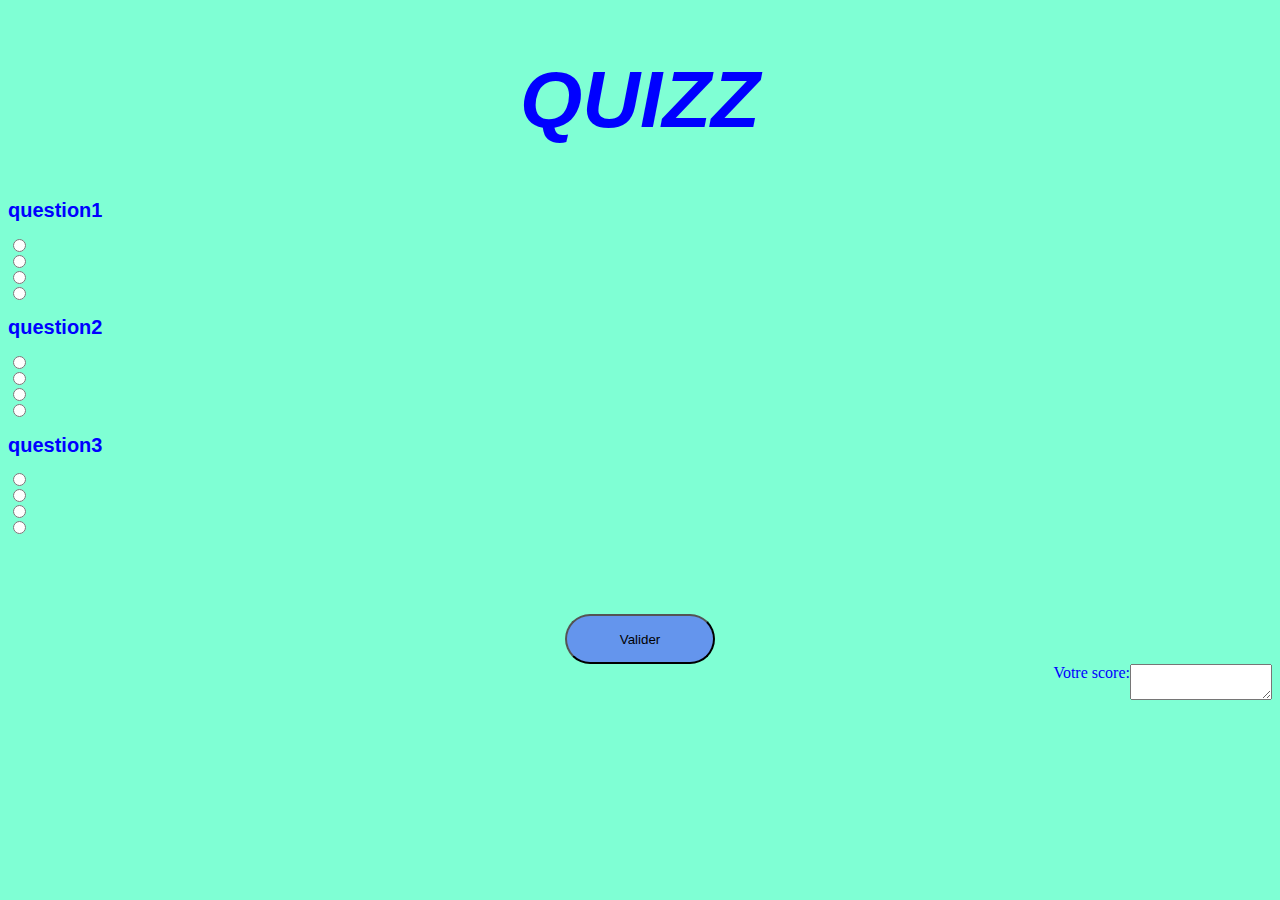
==== quizz.html @ adedf18e "changement" ====
<!DOCTYPE html>
<html lang="fr">
<head>
    <meta charset="UTF-8">
    <meta http-equiv="X-UA-Compatible" content="IE=edge">
    <meta name="viewport" content="width=device-width, initial-scale=1.0">
    <link rel="stylesheet" href="quizz.css">
    <title>QUIZZ</title>
</head>
<body>
    <header>
        <h1>QUIZZ</h1>
    </header>
    <main>
        <form action="#">
            <h2 id="question1">question1</h2>
            <div class="reponse">  
                <input type="radio" id="propositionn1" name="question1">
                <label for="propositionn1"></label>
        
                <input type="radio" id="propositionn2" name="question1">
                <label for="propositionn2"></label>

                <input type="radio" id="propositionn3" name="question1">
                <label for="propositionn3"></label>

                <input type="radio" id="propositionn4" name="question1">
                <label for="propositionn4"></label>
            </div>  
            <h2 id="question2">question2</h2>
            <div class="reponse">
                <input type="radio" id="propositionn2_1" name="question2">
                <label for="propositionn2_1"></label>

                <input type="radio" id="propositionn2_2" name="question2">
                <label for="propositionn2_2"></label>

                <input type="radio" id="propositionn2_3" name="question2">
                <label for="propositionn2_3"></label>
            
                <input type="radio" id="propositionn2_4" name="question2">
                <label for="propositionn2_4"></label>
            </div>
            <h2 id="question3">question3</h2>
            <div class="reponse">
                <input type="radio" id="propositionn3_1" name="question3">
                <label for="propositionn3_1"></label>
            
                <input type="radio" id="propositionn3_2" name="question3">
                <label for="propositionn3_2"></label>
            
                <input type="radio" id="propositionn3_3" name="question3">
                <label for="propositionn3_3"></label>
            
                <input type="radio" id="propositionn3_4" name="question3">
                <label for="propositionn3_4"></label>
            
            </div>  
        <div class="button">
            <!-- appel de la fonction valider lors du clic sur le bouton -->
            <button type="submit" class="btn" onclick="valider()">Valider</button>
        </div>
        </form>
    </main>
    <footer>
            <label for="score">Votre score:</label>
            <textarea id="score" name="score"  rows="2" cols="15">
            </textarea>
    </footer>
    <script src="quizz.js"></script>
</body>
</html>
---- quizz.css ----
body{
    background-color: aquamarine;
    color: blue;
}
h1
{
    text-align: center;
    font-family: Verdana, Geneva, Tahoma, sans-serif;
    font-size: 80px;
    font-style: oblique;
}
h2
{
    font-family: Verdana, Geneva, Tahoma, sans-serif;
    font-size: 20px;
}
input
{
    display: flex;

}
.reponse
{
    font-family: Verdana, Geneva, Tahoma, sans-serif;
    font-size: 10px;
    font-weight: bolder;
    font-style: oblique;   
}

.button
{
    display: flex;
    flex-direction: row;
    flex-wrap: wrap;
    justify-content: center;
    margin-top: 80px;
}
.btn
{
    border-radius: 40px 40px;
    background-color: cornflowerblue;
    width: 150px;
    height: 50px;
    cursor: pointer;
}
footer
{
    display: flex;
    justify-content: flex-end;
}
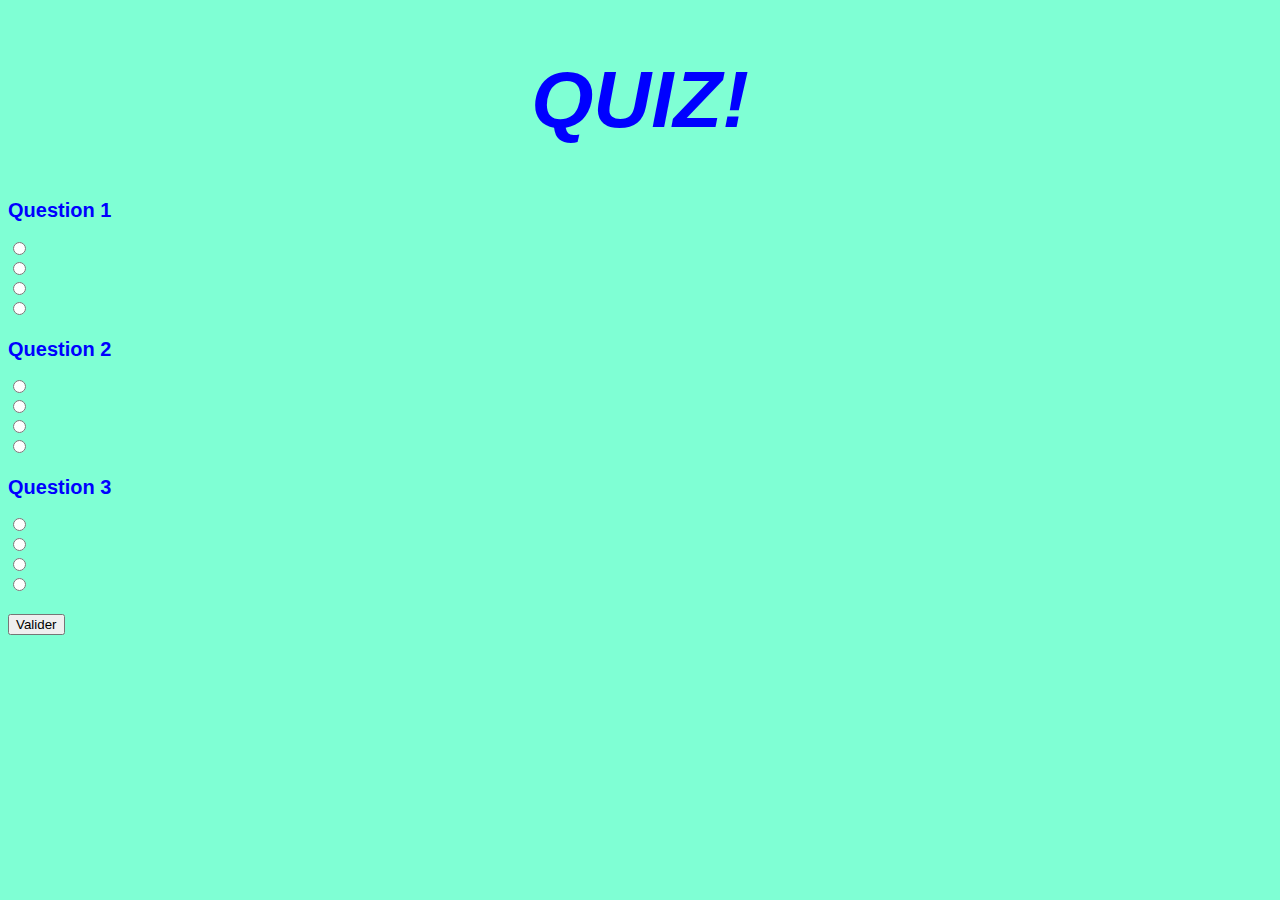
==== commit 2df85106: "modification" ====
--- a/quizz.html
+++ b/quizz.html
@@ -4,69 +4,94 @@
     <meta charset="UTF-8">
     <meta http-equiv="X-UA-Compatible" content="IE=edge">
     <meta name="viewport" content="width=device-width, initial-scale=1.0">
-    <link rel="stylesheet" href="quizz.css">
-    <title>QUIZZ</title>
+
+    <link rel="stylesheet" href="quizz.css"/>
+    <script src="quizz.js" defer></script>
+
+    <title>QUIZ</title>
 </head>
+
+
 <body>
-    <header>
-        <h1>QUIZZ</h1>
-    </header>
-    <main>
-        <form action="#">
-            <h2 id="question1">question1</h2>
-            <div class="reponse">  
-                <input type="radio" id="propositionn1" name="question1">
-                <label for="propositionn1"></label>
+    <h1>QUIZ!</h1>
+
+    <form action="">
+        <div id="question0" class="question">
+            <h2>Question 1</h2>
+
+            <div class="answers">
+                <input type="radio" name="question0" id="" value="">
+                <label for=""></label>
+            </div>
+            <div class="answers">
+                <input type="radio" name="question0" id="" value="">
+                <label for=""></label>
+            </div>
+            <div class="answers">
+                <input type="radio" name="question0" id="" value="">
+                <label for=""></label>
+            </div>
+            <div class="answers">
+                <input type="radio" name="question0" id="" value="">
+                <label for=""></label>
+            </div>
+            <h3></h3>
+        </div>
+
+
+        <div id="question1" class="question">
+            <h2>Question 2</h2>
+
+            <div class="answers">
+                <input type="radio" name="question1" id="reponse" value="">
+                <label for="reponse"></label>
+            </div>
+            <div class="answers">
+                <input type="radio" name="question1" id="reponse" value="">
+                <label for="reponse"></label>
+            </div>
+            <div class="answers">
+                <input type="radio" name="question1" id="reponse" value="">
+                <label for="reponse"></label>
+            </div>
+            <div class="answers">
+                <input type="radio" name="question1" id="reponse" value="">
+                <label for="reponse"></label>
+            </div>
+            <h3></h3>
+        </div>
+
         
-                <input type="radio" id="propositionn2" name="question1">
-                <label for="propositionn2"></label>
+        <div id="question2" class="question">
+            <h2>Question 3</h2>
 
-                <input type="radio" id="propositionn3" name="question1">
-                <label for="propositionn3"></label>
+            <div class="answers">
+                <input type="radio" name="question2" id="" value="">
+                <label for=""></label>
+            </div>
+            <div class="answers">
+                <input type="radio" name="question2" id="" value="">
+                <label for=""></label>
+            </div>
+            <div class="answers">
+                <input type="radio" name="question2" id="" value="">
+                <label for=""></label>
+            </div>
+            <div class="answers">
+                <input type="radio" name="question2" id="" value="">
+                <label for=""></label>
+            </div>
+            <h3></h3>
+        </div>
 
-                <input type="radio" id="propositionn4" name="question1">
-                <label for="propositionn4"></label>
-            </div>  
-            <h2 id="question2">question2</h2>
-            <div class="reponse">
-                <input type="radio" id="propositionn2_1" name="question2">
-                <label for="propositionn2_1"></label>
+        
 
-                <input type="radio" id="propositionn2_2" name="question2">
-                <label for="propositionn2_2"></label>
+        <button type="submit">Valider</button>
+    </form>
 
-                <input type="radio" id="propositionn2_3" name="question2">
-                <label for="propositionn2_3"></label>
-            
-                <input type="radio" id="propositionn2_4" name="question2">
-                <label for="propositionn2_4"></label>
-            </div>
-            <h2 id="question3">question3</h2>
-            <div class="reponse">
-                <input type="radio" id="propositionn3_1" name="question3">
-                <label for="propositionn3_1"></label>
-            
-                <input type="radio" id="propositionn3_2" name="question3">
-                <label for="propositionn3_2"></label>
-            
-                <input type="radio" id="propositionn3_3" name="question3">
-                <label for="propositionn3_3"></label>
-            
-                <input type="radio" id="propositionn3_4" name="question3">
-                <label for="propositionn3_4"></label>
-            
-            </div>  
-        <div class="button">
-            <!-- appel de la fonction valider lors du clic sur le bouton -->
-            <button type="submit" class="btn" onclick="valider()">Valider</button>
-        </div>
-        </form>
-    </main>
-    <footer>
-            <label for="score">Votre score:</label>
-            <textarea id="score" name="score"  rows="2" cols="15">
-            </textarea>
-    </footer>
-    <script src="quizz.js"></script>
+    <div id="score">
+
+    </div>
+    
 </body>
-</html>
+</html>--- a/quizz.css
+++ b/quizz.css
@@ -14,11 +14,7 @@
     font-family: Verdana, Geneva, Tahoma, sans-serif;
     font-size: 20px;
 }
-input
-{
-    display: flex;
 
-}
 .reponse
 {
     font-family: Verdana, Geneva, Tahoma, sans-serif;
@@ -48,3 +44,28 @@
     display: flex;
     justify-content: flex-end;
 }
+
+input:invalid {
+    color:  red;
+  }
+  
+  input:valid {
+    color: green;
+
+
+
+
+
+
+
+
+
+
+
+
+
+
+
+
+
+
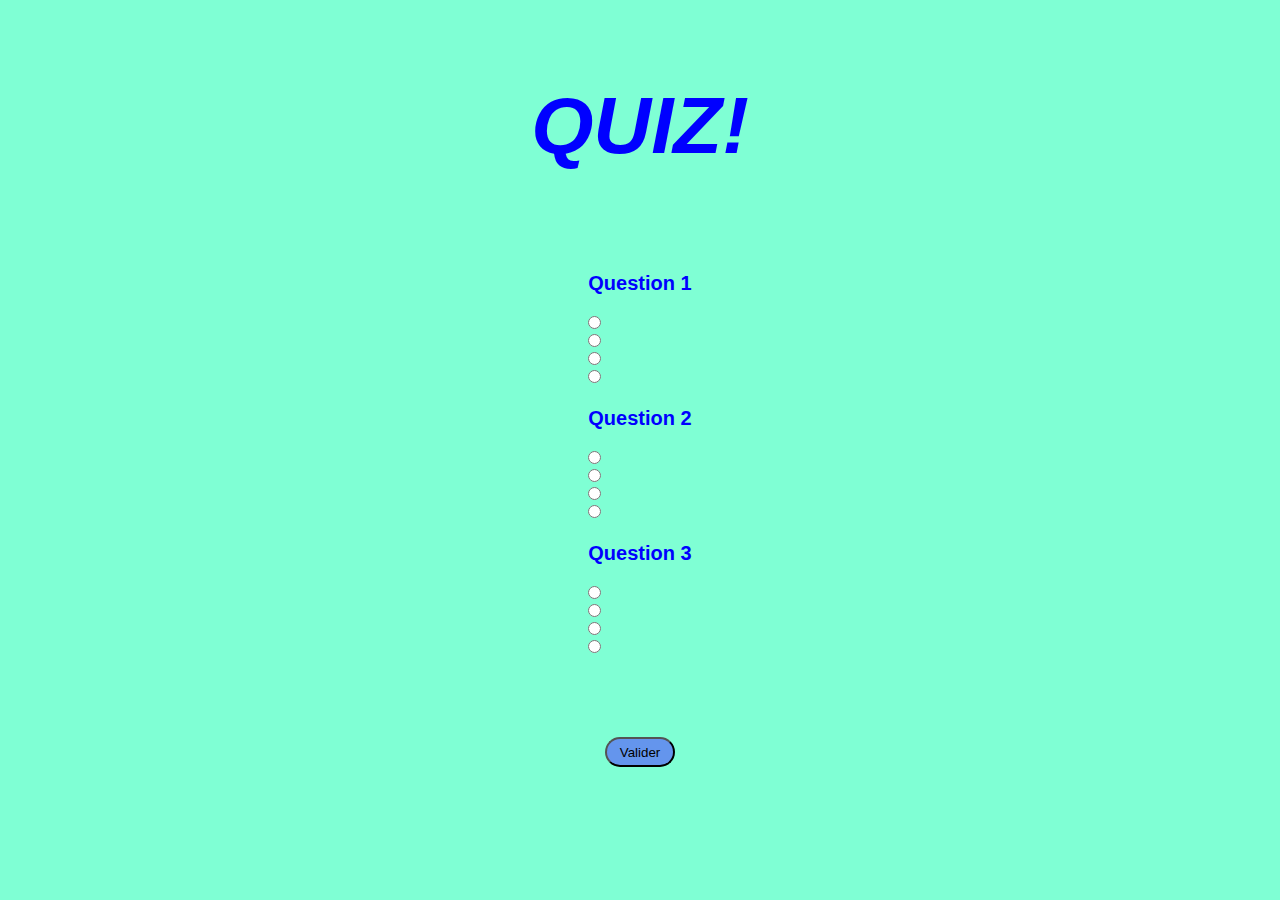
==== commit e8757d3a: "localstorage" ====
--- a/quizz.html
+++ b/quizz.html
@@ -43,20 +43,20 @@
             <h2>Question 2</h2>
 
             <div class="answers">
-                <input type="radio" name="question1" id="reponse" value="">
-                <label for="reponse"></label>
+                <input type="radio" name="question1" id="" value="">
+                <label for=""></label>
             </div>
             <div class="answers">
-                <input type="radio" name="question1" id="reponse" value="">
-                <label for="reponse"></label>
+                <input type="radio" name="question1" id="" value="">
+                <label for=""></label>
             </div>
             <div class="answers">
-                <input type="radio" name="question1" id="reponse" value="">
-                <label for="reponse"></label>
+                <input type="radio" name="question1" id="" value="">
+                <label for=""></label>
             </div>
             <div class="answers">
-                <input type="radio" name="question1" id="reponse" value="">
-                <label for="reponse"></label>
+                <input type="radio" name="question1" id="" value="">
+                <label for=""></label>
             </div>
             <h3></h3>
         </div>
@@ -83,10 +83,9 @@
             </div>
             <h3></h3>
         </div>
-
-        
-
+        <div class= "btn">
         <button type="submit">Valider</button>
+        </div>
     </form>
 
     <div id="score">
--- a/quizz.css
+++ b/quizz.css
@@ -1,21 +1,48 @@
+* {
+    box-sizing: border-box;
+    margin: 0;
+    padding: 0;
+ }
 body{
     background-color: aquamarine;
     color: blue;
 }
+form{
+    display: flex;
+    flex-direction: column;
+    align-content: space-around;
+    flex-wrap: wrap;
+ }
 h1
 {
     text-align: center;
     font-family: Verdana, Geneva, Tahoma, sans-serif;
     font-size: 80px;
     font-style: oblique;
+    margin-top: 1em;
+    padding-bottom: 1em;
 }
 h2
 {
     font-family: Verdana, Geneva, Tahoma, sans-serif;
     font-size: 20px;
+    padding-top: 1em;
+    margin-bottom: 1em;
+   
 }
-
-.reponse
+h3{
+    color: cornflowerblue;
+    font-family: Verdana, Geneva, Tahoma, sans-serif;
+    text-align: center;
+}
+#question{
+   
+    text-align: center;
+    font-family: Verdana, Geneva, Tahoma, sans-serif;
+    font-size: 80px;
+    font-style: oblique;
+ }
+.answsers
 {
     font-family: Verdana, Geneva, Tahoma, sans-serif;
     font-size: 10px;
@@ -23,7 +50,7 @@
     font-style: oblique;   
 }
 
-.button
+.btn
 {
     display: flex;
     flex-direction: row;
@@ -31,12 +58,11 @@
     justify-content: center;
     margin-top: 80px;
 }
-.btn
-{
+button{
     border-radius: 40px 40px;
     background-color: cornflowerblue;
-    width: 150px;
-    height: 50px;
+    width: 70px;
+    height: 30px;
     cursor: pointer;
 }
 footer
@@ -45,11 +71,11 @@
     justify-content: flex-end;
 }
 
-input:invalid {
+.invalid {
     color:  red;
   }
   
-  input:valid {
+  .valid {
     color: green;
 
 
